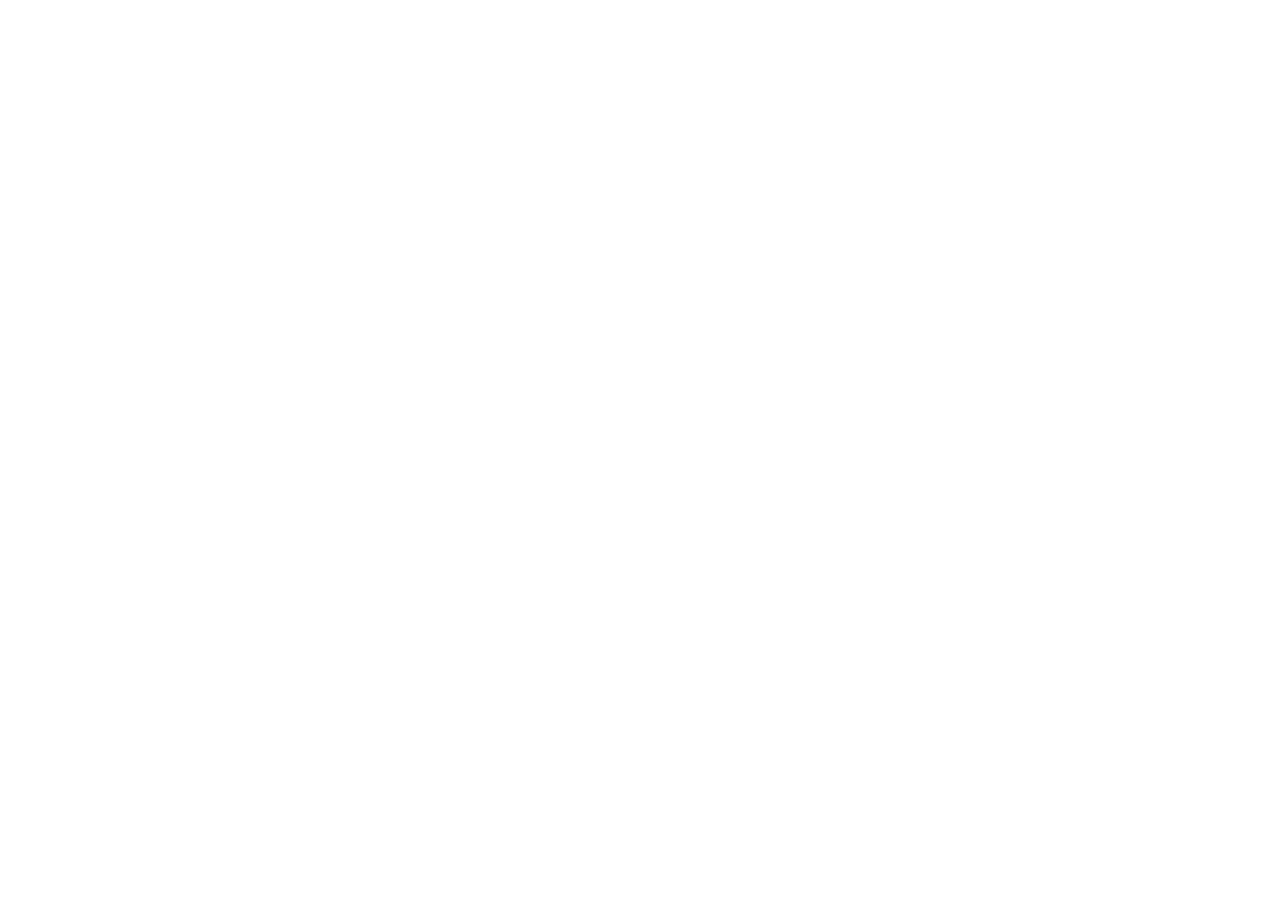
==== index.html @ 3175bdf3 "tiny skeleton" ====
<!DOCTYPE html>
<html lang="en">

<head>
    <meta charset="UTF-8">
    <meta http-equiv="X-UA-Compatible" content="IE=edge">
    <meta name="viewport" content="width=device-width, initial-scale=1.0">
    <title>Document</title>
</head>

<body>

</body>

</html>
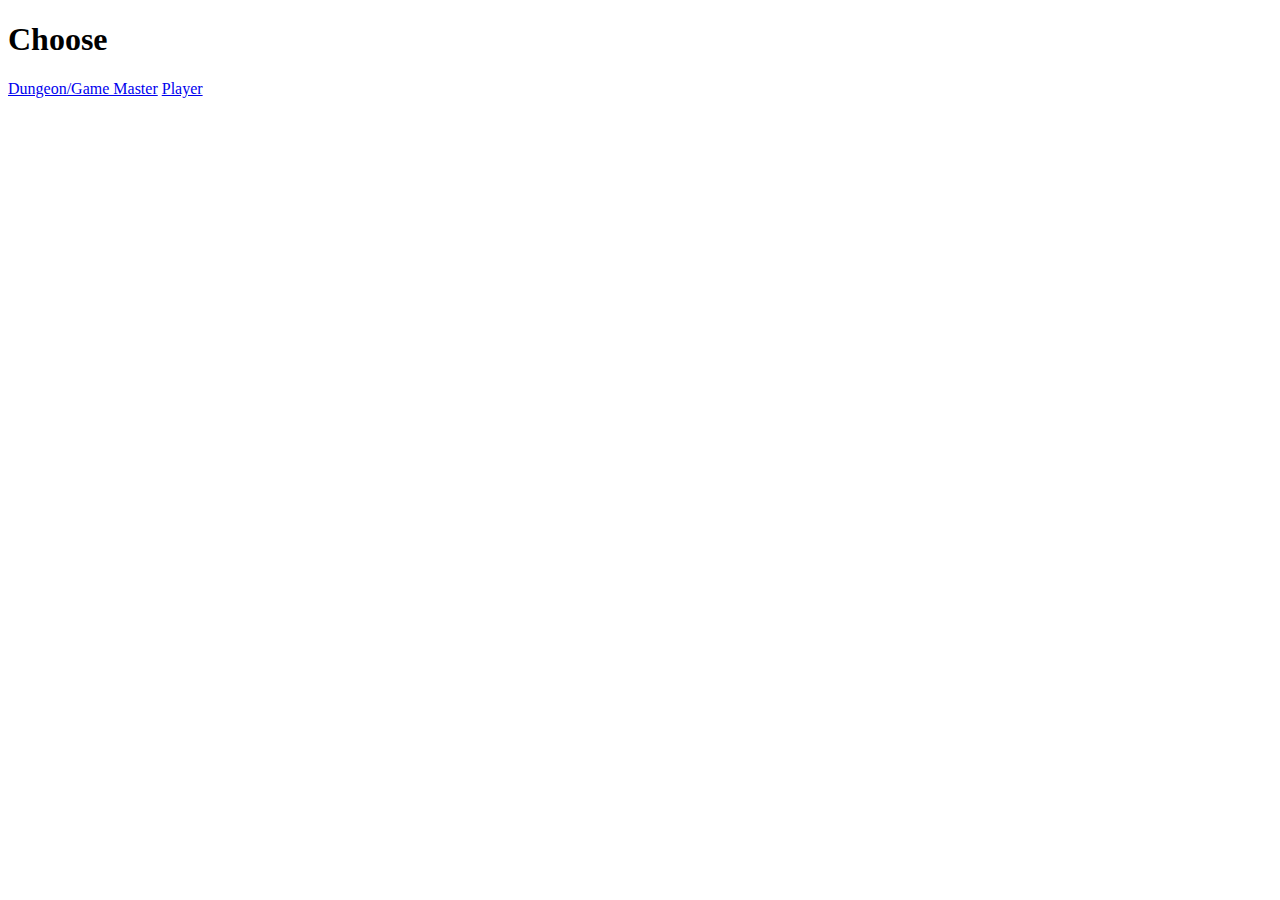
==== commit d1f99bae: "created food functions" ====
--- a/index.html
+++ b/index.html
@@ -6,10 +6,14 @@
     <meta http-equiv="X-UA-Compatible" content="IE=edge">
     <meta name="viewport" content="width=device-width, initial-scale=1.0">
     <title>Document</title>
+    <script src="script/main.js"></script>
 </head>
 
 <body>
-
+    <h1>Choose</h1>
+    <a href="html/dmPage.html" class="choiceButton">Dungeon/Game Master</a>
+    <a href="html/playerPage.html" class="choiceButton">Player</a>
+    <div id="foodDisplay"></div>
 </body>
 
 </html>